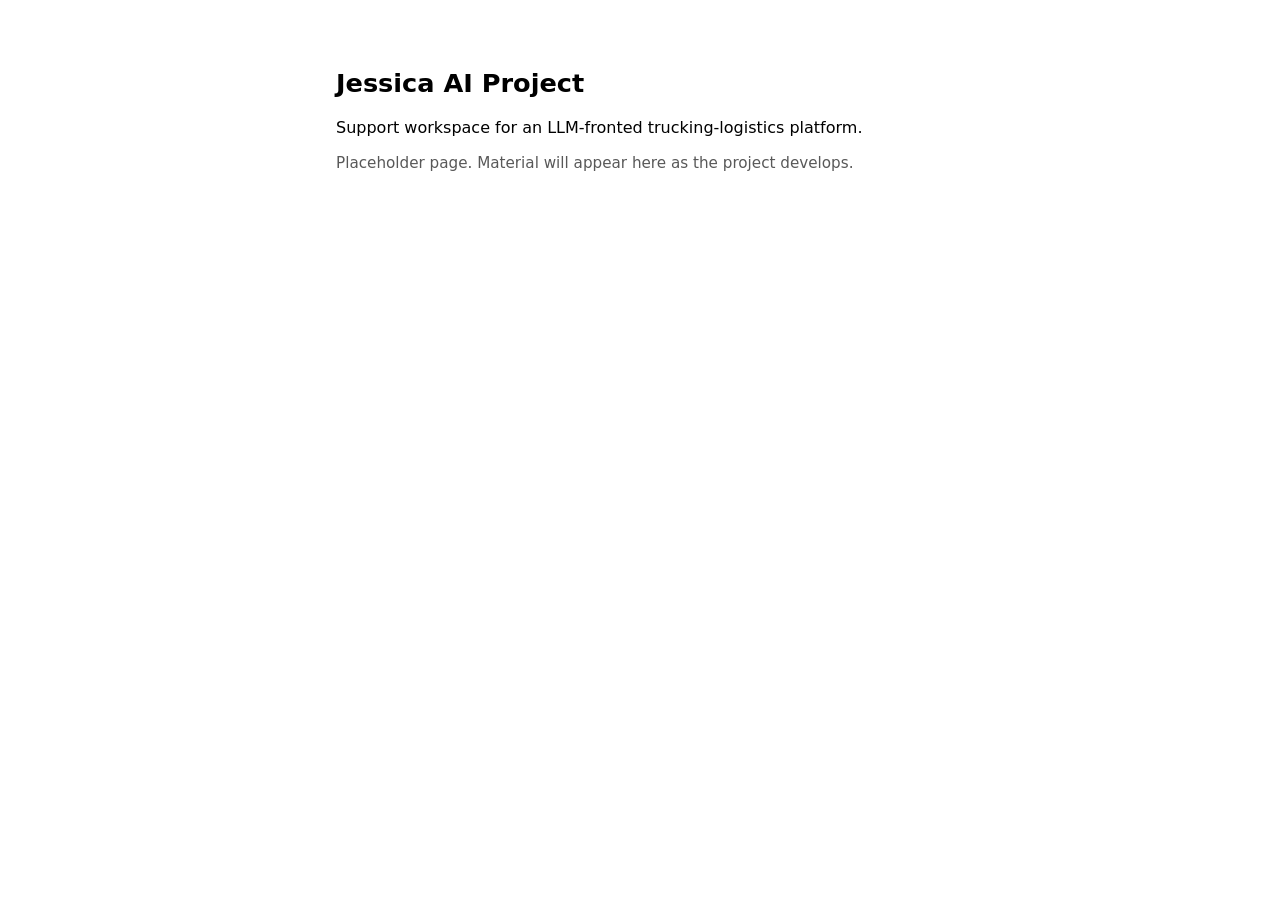
==== site/index.html @ 7f099ec6 "Wire gh-pages deploy: main → /, dev → /dev/, placeholder site Daedalus pattern, peaceiris/actions-gh" ====
<!DOCTYPE html>
<html lang="en">
<head>
  <meta charset="UTF-8">
  <meta name="viewport" content="width=device-width, initial-scale=1">
  <title>Jessica AI Project</title>
  <style>
    :root { color-scheme: light dark; }
    body {
      font-family: -apple-system, BlinkMacSystemFont, "Segoe UI", system-ui, sans-serif;
      max-width: 38rem;
      margin: 4rem auto;
      padding: 0 1.25rem;
      line-height: 1.55;
    }
    h1 { margin: 0 0 0.25rem; font-size: 1.6rem; }
    p { margin: 0.75em 0; }
    .muted { opacity: 0.65; font-size: 0.95em; }
  </style>
</head>
<body>
  <h1>Jessica AI Project</h1>
  <p>Support workspace for an LLM-fronted trucking-logistics platform.</p>
  <p class="muted">Placeholder page. Material will appear here as the project develops.</p>
</body>
</html>
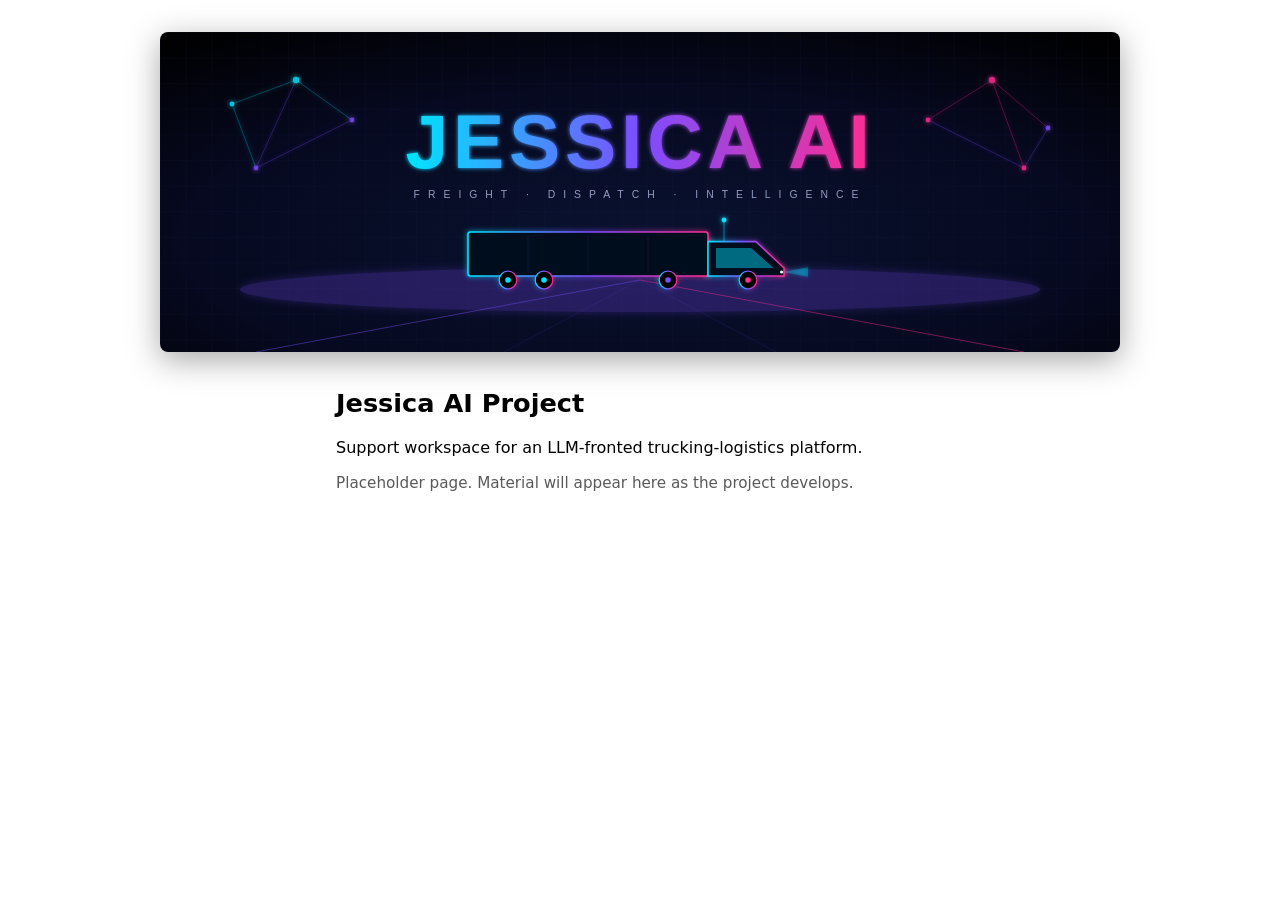
==== commit b9539652: "Add JESSICA AI hero banner to site site/banner.svg — hand-coded SVG (no raster generator available i" ====
--- a/site/index.html
+++ b/site/index.html
@@ -8,19 +8,31 @@
     :root { color-scheme: light dark; }
     body {
       font-family: -apple-system, BlinkMacSystemFont, "Segoe UI", system-ui, sans-serif;
-      max-width: 38rem;
-      margin: 4rem auto;
-      padding: 0 1.25rem;
+      max-width: 60rem;
+      margin: 0 auto;
+      padding: 2rem 1.25rem 4rem;
       line-height: 1.55;
     }
+    .banner {
+      width: 100%;
+      height: auto;
+      display: block;
+      border-radius: 8px;
+      box-shadow: 0 8px 32px rgba(0, 0, 0, 0.35);
+      margin-bottom: 2rem;
+    }
+    .content { max-width: 38rem; margin: 0 auto; }
     h1 { margin: 0 0 0.25rem; font-size: 1.6rem; }
     p { margin: 0.75em 0; }
     .muted { opacity: 0.65; font-size: 0.95em; }
   </style>
 </head>
 <body>
-  <h1>Jessica AI Project</h1>
-  <p>Support workspace for an LLM-fronted trucking-logistics platform.</p>
-  <p class="muted">Placeholder page. Material will appear here as the project develops.</p>
+  <img src="banner.svg" alt="Jessica AI" class="banner">
+  <div class="content">
+    <h1>Jessica AI Project</h1>
+    <p>Support workspace for an LLM-fronted trucking-logistics platform.</p>
+    <p class="muted">Placeholder page. Material will appear here as the project develops.</p>
+  </div>
 </body>
 </html>
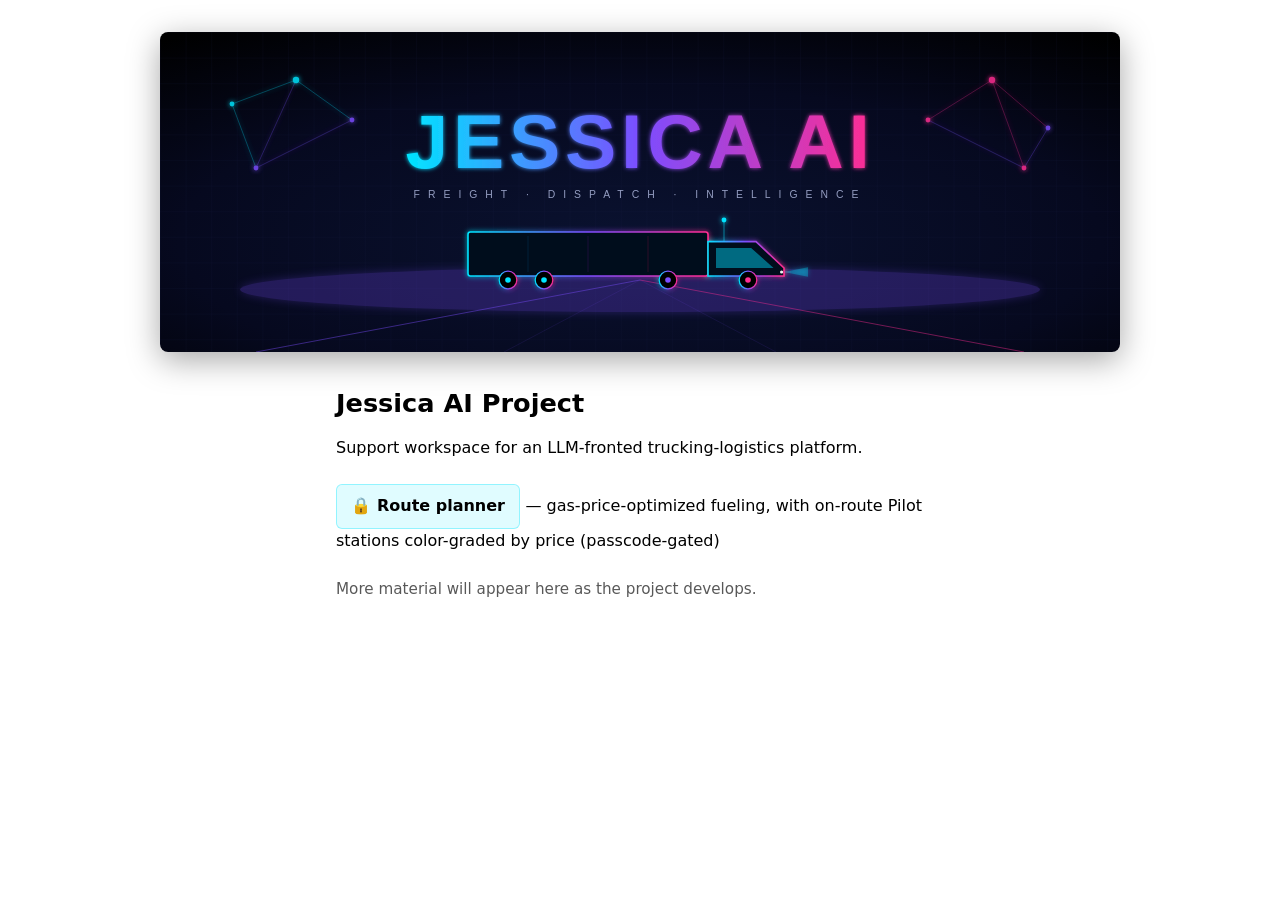
==== commit f955c127: "Add passcode-gated route-planner web app at /route-planner/ Static page deployable to gh-pages that " ====
--- a/site/index.html
+++ b/site/index.html
@@ -25,6 +25,20 @@
     h1 { margin: 0 0 0.25rem; font-size: 1.6rem; }
     p { margin: 0.75em 0; }
     .muted { opacity: 0.65; font-size: 0.95em; }
+    .tools { margin: 1.5em 0; padding: 0; list-style: none; }
+    .tools li { margin: 0.5em 0; }
+    .tools a {
+      display: inline-block;
+      padding: 0.55em 0.9em;
+      border-radius: 6px;
+      text-decoration: none;
+      background: rgba(0, 229, 255, 0.12);
+      border: 1px solid rgba(0, 229, 255, 0.35);
+      color: inherit;
+      font-weight: 600;
+    }
+    .tools a:hover { background: rgba(0, 229, 255, 0.22); }
+    .tools .lock::before { content: "🔒 "; }
   </style>
 </head>
 <body>
@@ -32,7 +46,12 @@
   <div class="content">
     <h1>Jessica AI Project</h1>
     <p>Support workspace for an LLM-fronted trucking-logistics platform.</p>
-    <p class="muted">Placeholder page. Material will appear here as the project develops.</p>
+    <ul class="tools">
+      <li><a class="lock" href="route-planner/">Route planner</a> &mdash;
+        gas-price-optimized fueling, with on-route Pilot stations
+        color-graded by price (passcode-gated)</li>
+    </ul>
+    <p class="muted">More material will appear here as the project develops.</p>
   </div>
 </body>
 </html>
